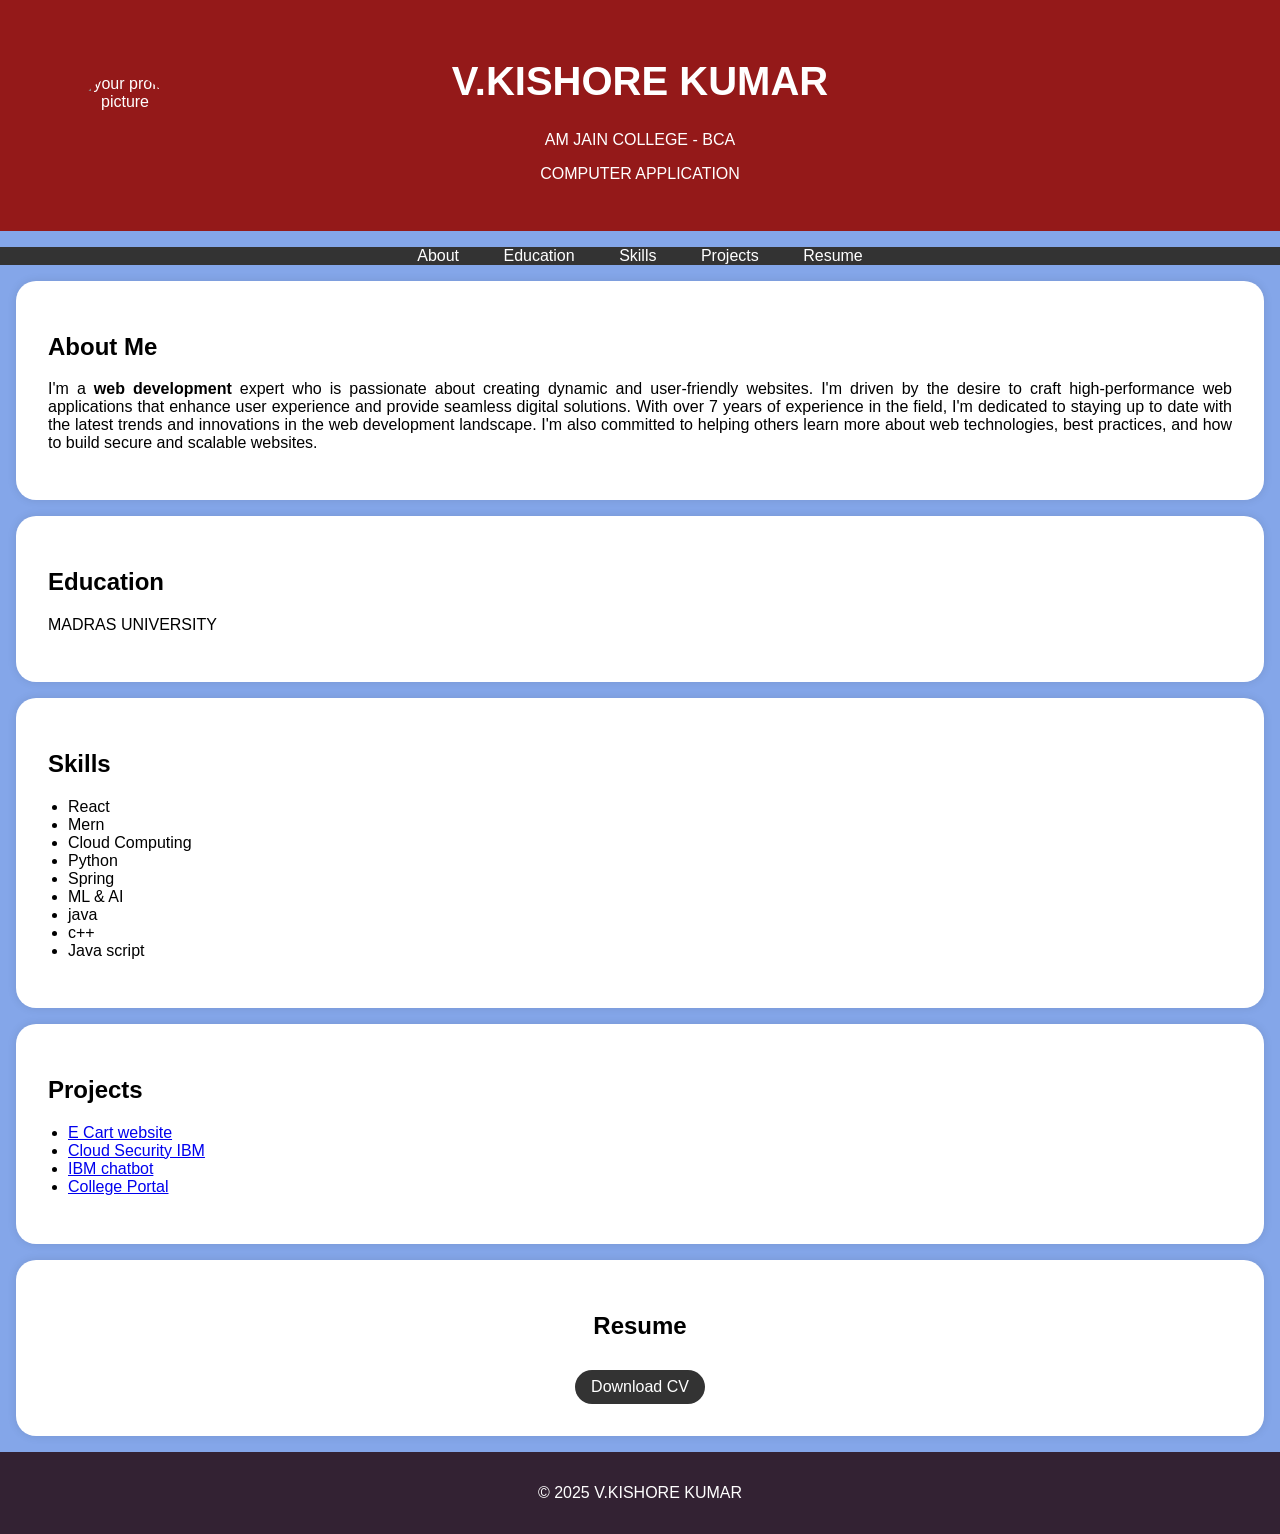
==== index.html @ 56a275a2 "Update and rename index.html.html to index.html" ====
<!DOCTYPE html>
<html>
<head>
    <title>Portfolio</title>
    <style>
        body {
            font-family: Arial, sans-serif;
            margin: 0;
            padding: 0;
            background-color: #84a6e9;
        }

        header {
            background-color: #941919;
            color: #fff;
            text-align: center;
            padding: 2rem 0;
            position: relative; /* Add this */
        }

        .header-content h1 {
            font-size: 2.5rem;
        }

        /* Add styles for the round profile picture */
        .profile-picture {
            width: 100px; /* Adjust the size as needed */
            height: 100px;
            border-radius: 75%; /* Create a circular shape */
            object-fit: cover; /* To ensure the image fills the circular area */
            position: absolute; /* Add this */
            top: 75px; /* Adjust top position as needed */
            left: 75px; /* Adjust left position as needed */
        }

        nav {
            background-color: #333;
            color: #fff;
            text-align: center;
        }

        nav ul {
            list-style-type: none;
            padding: 0;
        }

        nav ul li {
            display: inline;
            margin: 0 20px;
        }

        nav ul li a {
            text-decoration: none;
            color: #fff;
        }

        .section-content {
            background-color: #fff;
            padding: 2rem;
            margin: 1rem;
            border-radius: 20px;
            box-shadow: 0 0 10px rgba(0, 0, 0, 0.1);
            text-align: justify;
        }

        .download-button {
            background-color: #333;
            color: #fff;
            padding: 0.5rem 1rem;
            text-decoration: none;
            border-radius: 20px;
            display: inline-block;
            margin-top: 10px;
            align-self: center;
        }

        .download-button:hover {
            background-color: #555;
        }

        footer {
            text-align: center;
            padding: 1rem 0;
            background-color: #323;
            color: #fff;
        }

        ul {
            list-style-type: disc;
            padding-left: 20px;
        }
    </style>
</head>
<body>
    <header>
        <div class="header-content">
            <!-- Add your profile picture here -->
            <img src="passport photo.jpg" alt="your profile picture" class="profile-picture">
            <h1>V.KISHORE KUMAR </h1>
            <p>AM JAIN COLLEGE - BCA </p>
	    <p>COMPUTER APPLICATION</p>
        </div>
    </header>

    <nav>
        <ul>
            <li><a href="#about">About</a></li>
            <li><a href="#education">Education</a></li>
            <li><a href="#skills">Skills</a></li>
            <li><a href="#projects">Projects</a></li>
            <li><a href="#resume">Resume</a></li>
           
        </ul>
    </nav>

    <section id="about">
        <div class="section-content">
            <h2>About Me</h2>
            <p>I'm a <b>web development</b> expert who is passionate about creating dynamic and user-friendly websites. 
                I'm driven by the desire to craft high-performance web applications that enhance user experience and provide
                 seamless digital solutions. With over 7 years of experience in the field, I'm dedicated to staying up to date 
                 with the latest trends and innovations in the 
                 web development landscape. I'm also committed to helping others learn more about web technologies, 
                 best practices, and how to build secure and scalable websites.</p>

        </div>
    </section>

    <section id="education">
        <div class="section-content">
            <h2>Education</h2>
            <p> MADRAS UNIVERSITY </p>
            
            
        </div>
    </section>

    <section id="skills">
        <div class="section-content">
            <h2>Skills</h2>
            <ul>
                <li>React</li>
                <li>Mern</li>
                <li>Cloud Computing</li>
                <li>Python</li>
                <li>Spring</li>
                <li>ML & AI</li>
                <li>java</li>
                <li>c++</li>
                <li>Java script</li>
            </ul>
        </div>
    </section>

    <section id="projects">
        <div class="section-content">
            <h2>Projects</h2>
            <ul>
                <li><a href="#">E Cart website</a></li>
                <li><a href="#">Cloud Security IBM</a></li>
                <li><a href="#">IBM chatbot</a></li>
                <li><a href="#">College Portal</a></li> 
                <!-- Add more project links here -->
            </ul>
        </div>
    </section>

    <section id="resume">
    
        <div class="section-content">
            <center>
            <h2>Resume</h2>
            <a href="file.pdf" target="_blank" class="download-button">Download CV</a>
        </center>
        </div>
        
    </section>

    <footer>
        <p>&copy; 2025 V.KISHORE KUMAR</p>
    </footer>

    <script>
        // Smooth scrolling to section when clicking on navigation links
        document.querySelectorAll('a[href^="#"]').forEach(anchor => {
            anchor.addEventListener('click', function(e) {
                e.preventDefault();

                const targetId = this.getAttribute('href').substring(1);
                const targetElement = document.getElementById(targetId);

                if (targetElement) {
                    window.scrollTo({
                        top: targetElement.offsetTop,
                        behavior: 'smooth'
                    });
                }
            });
        });
    </script>
</body>
</html>
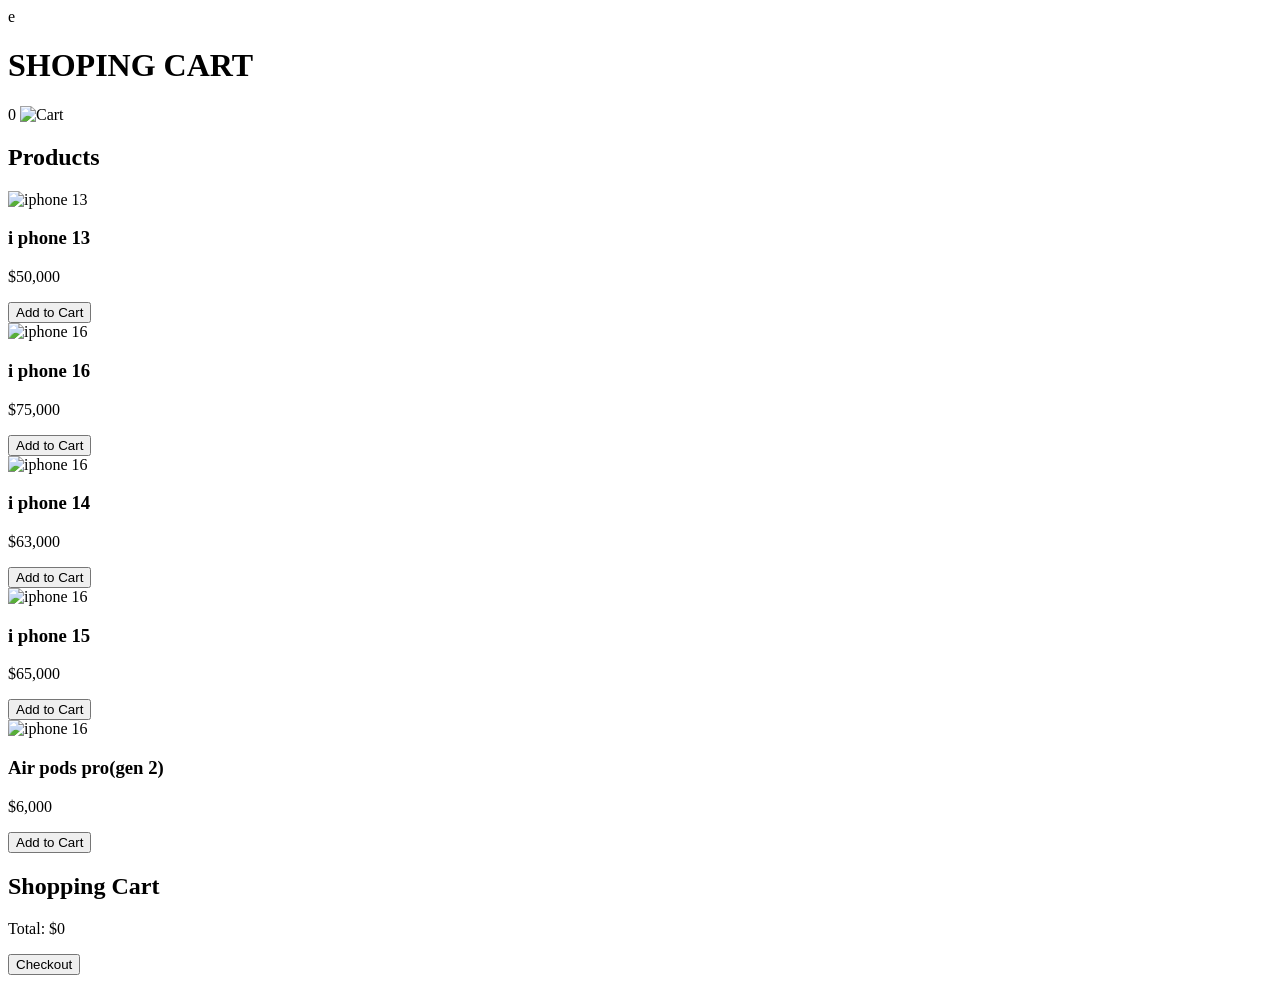
==== commit 3af52a8d: "Add files via upload" ====
--- a/index.html
+++ b/index.html
@@ -1,202 +1,68 @@
-<!DOCTYPE html>
-<html>
+e<!DOCTYPE html>
+<html lang="en">
 <head>
-    <title>Portfolio</title>
-    <style>
-        body {
-            font-family: Arial, sans-serif;
-            margin: 0;
-            padding: 0;
-            background-color: #84a6e9;
-        }
-
-        header {
-            background-color: #941919;
-            color: #fff;
-            text-align: center;
-            padding: 2rem 0;
-            position: relative; /* Add this */
-        }
-
-        .header-content h1 {
-            font-size: 2.5rem;
-        }
-
-        /* Add styles for the round profile picture */
-        .profile-picture {
-            width: 100px; /* Adjust the size as needed */
-            height: 100px;
-            border-radius: 75%; /* Create a circular shape */
-            object-fit: cover; /* To ensure the image fills the circular area */
-            position: absolute; /* Add this */
-            top: 75px; /* Adjust top position as needed */
-            left: 75px; /* Adjust left position as needed */
-        }
-
-        nav {
-            background-color: #333;
-            color: #fff;
-            text-align: center;
-        }
-
-        nav ul {
-            list-style-type: none;
-            padding: 0;
-        }
-
-        nav ul li {
-            display: inline;
-            margin: 0 20px;
-        }
-
-        nav ul li a {
-            text-decoration: none;
-            color: #fff;
-        }
-
-        .section-content {
-            background-color: #fff;
-            padding: 2rem;
-            margin: 1rem;
-            border-radius: 20px;
-            box-shadow: 0 0 10px rgba(0, 0, 0, 0.1);
-            text-align: justify;
-        }
-
-        .download-button {
-            background-color: #333;
-            color: #fff;
-            padding: 0.5rem 1rem;
-            text-decoration: none;
-            border-radius: 20px;
-            display: inline-block;
-            margin-top: 10px;
-            align-self: center;
-        }
-
-        .download-button:hover {
-            background-color: #555;
-        }
-
-        footer {
-            text-align: center;
-            padding: 1rem 0;
-            background-color: #323;
-            color: #fff;
-        }
-
-        ul {
-            list-style-type: disc;
-            padding-left: 20px;
-        }
-    </style>
+    <meta charset="UTF-8">
+    <meta name="viewport" content="width=device-width, initial-scale=1.0">
+    <title>E-Commerce Cart</title>
+    <link rel="stylesheet" href="styles.css">
 </head>
 <body>
     <header>
-        <div class="header-content">
-            <!-- Add your profile picture here -->
-            <img src="passport photo.jpg" alt="your profile picture" class="profile-picture">
-            <h1>V.KISHORE KUMAR </h1>
-            <p>AM JAIN COLLEGE - BCA </p>
-	    <p>COMPUTER APPLICATION</p>
+        <h1>SHOPING CART</h1>
+        <div class="cart-icon">
+            <span class="cart-count">0</span>
+            <img src="C:\kishore\images.png" alt="Cart">
         </div>
     </header>
 
-    <nav>
-        <ul>
-            <li><a href="#about">About</a></li>
-            <li><a href="#education">Education</a></li>
-            <li><a href="#skills">Skills</a></li>
-            <li><a href="#projects">Projects</a></li>
-            <li><a href="#resume">Resume</a></li>
-           
-        </ul>
-    </nav>
+    <main>
+        <section class="products">
+            <h2>Products</h2>
+            <div class="product-grid">
+                <div class="product-card">
+                    <img src="C:\kishore\product1.jpg.jpg" alt="iphone 13">
+                    <h3>i phone 13</h3>
+                    <p>$50,000</p>
+                    <button onclick="addToCart(1)">Add to Cart</button>
+                </div>
+                <div class="product-card">
+                    <img src="C:\kishore\product2.jpg.jpg" alt="iphone 16">
+                    <h3>i phone 16</h3>
+                    <p>$75,000</p>
+                    <button onclick="addToCart(2)">Add to Cart</button>
+                </div>
+		<div class="product-card">
+                    <img src="C:\kishore\product1.jpg.jpg" alt="iphone 16">
+                    <h3>i phone 14</h3>
+                    <p>$63,000</p>
+                    <button onclick="addToCart(1)">Add to Cart</button>
+                </div>
+		<div class="product-card">
+                    <img src="C:\kishore\product1.jpg.jpg" alt="iphone 16">
+                    <h3>i phone 15</h3>
+                    <p>$65,000</p>
+                    <button onclick="addToCart(2)">Add to Cart</button>
+                </div>
+		<div class="product-card">
+                    <img src="C:\kishore\airpods.jpg" alt="iphone 16">
+                    <h3>Air pods pro(gen 2)</h3>
+                    <p>$6,000</p>
+                    <button onclick="addToCart(1)">Add to Cart</button>
+                </div>
+                <!-- Add more product cards as needed -->
+            </div>
+        </section>
 
-    <section id="about">
-        <div class="section-content">
-            <h2>About Me</h2>
-            <p>I'm a <b>web development</b> expert who is passionate about creating dynamic and user-friendly websites. 
-                I'm driven by the desire to craft high-performance web applications that enhance user experience and provide
-                 seamless digital solutions. With over 7 years of experience in the field, I'm dedicated to staying up to date 
-                 with the latest trends and innovations in the 
-                 web development landscape. I'm also committed to helping others learn more about web technologies, 
-                 best practices, and how to build secure and scalable websites.</p>
+        <section class="cart">
+            <h2>Shopping Cart</h2>
+            <div id="cart-items"></div>
+            <div class="cart-total">
+                <p>Total: $<span id="total">0</span></p>
+                <button onclick="checkout()">Checkout</button>
+            </div>
+        </section>
+    </main>
 
-        </div>
-    </section>
-
-    <section id="education">
-        <div class="section-content">
-            <h2>Education</h2>
-            <p> MADRAS UNIVERSITY </p>
-            
-            
-        </div>
-    </section>
-
-    <section id="skills">
-        <div class="section-content">
-            <h2>Skills</h2>
-            <ul>
-                <li>React</li>
-                <li>Mern</li>
-                <li>Cloud Computing</li>
-                <li>Python</li>
-                <li>Spring</li>
-                <li>ML & AI</li>
-                <li>java</li>
-                <li>c++</li>
-                <li>Java script</li>
-            </ul>
-        </div>
-    </section>
-
-    <section id="projects">
-        <div class="section-content">
-            <h2>Projects</h2>
-            <ul>
-                <li><a href="#">E Cart website</a></li>
-                <li><a href="#">Cloud Security IBM</a></li>
-                <li><a href="#">IBM chatbot</a></li>
-                <li><a href="#">College Portal</a></li> 
-                <!-- Add more project links here -->
-            </ul>
-        </div>
-    </section>
-
-    <section id="resume">
-    
-        <div class="section-content">
-            <center>
-            <h2>Resume</h2>
-            <a href="file.pdf" target="_blank" class="download-button">Download CV</a>
-        </center>
-        </div>
-        
-    </section>
-
-    <footer>
-        <p>&copy; 2025 V.KISHORE KUMAR</p>
-    </footer>
-
-    <script>
-        // Smooth scrolling to section when clicking on navigation links
-        document.querySelectorAll('a[href^="#"]').forEach(anchor => {
-            anchor.addEventListener('click', function(e) {
-                e.preventDefault();
-
-                const targetId = this.getAttribute('href').substring(1);
-                const targetElement = document.getElementById(targetId);
-
-                if (targetElement) {
-                    window.scrollTo({
-                        top: targetElement.offsetTop,
-                        behavior: 'smooth'
-                    });
-                }
-            });
-        });
-    </script>
+    <script src="script.js"></script>
 </body>
-</html>
+</html>
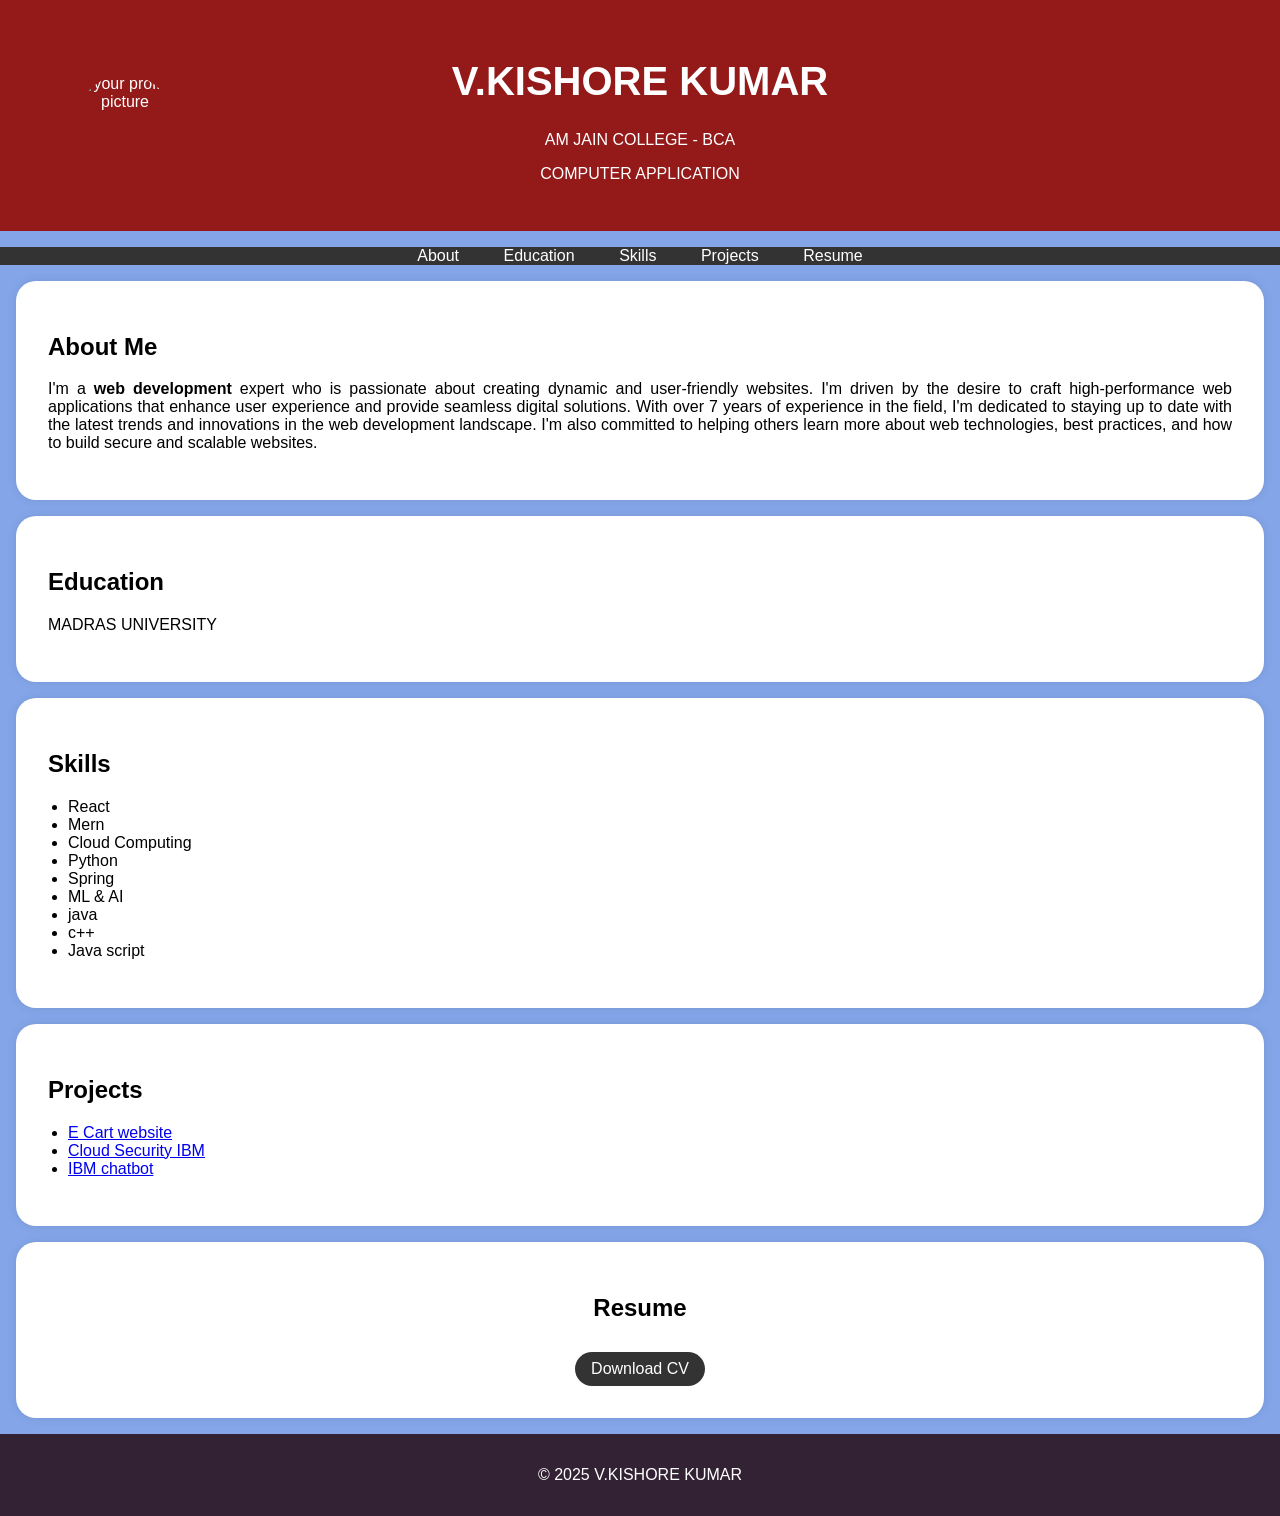
==== commit 5507c4d6: "Add files via upload" ====
--- a/index.html
+++ b/index.html
@@ -1,68 +1,201 @@
-e<!DOCTYPE html>
-<html lang="en">
+<!DOCTYPE html>
+<html>
 <head>
-    <meta charset="UTF-8">
-    <meta name="viewport" content="width=device-width, initial-scale=1.0">
-    <title>E-Commerce Cart</title>
-    <link rel="stylesheet" href="styles.css">
+    <title>Portfolio</title>
+    <style>
+        body {
+            font-family: Arial, sans-serif;
+            margin: 0;
+            padding: 0;
+            background-color: #84a6e9;
+        }
+
+        header {
+            background-color: #941919;
+            color: #fff;
+            text-align: center;
+            padding: 2rem 0;
+            position: relative; /* Add this */
+        }
+
+        .header-content h1 {
+            font-size: 2.5rem;
+        }
+
+        /* Add styles for the round profile picture */
+        .profile-picture {
+            width: 100px; /* Adjust the size as needed */
+            height: 100px;
+            border-radius: 75%; /* Create a circular shape */
+            object-fit: cover; /* To ensure the image fills the circular area */
+            position: absolute; /* Add this */
+            top: 75px; /* Adjust top position as needed */
+            left: 75px; /* Adjust left position as needed */
+        }
+
+        nav {
+            background-color: #333;
+            color: #fff;
+            text-align: center;
+        }
+
+        nav ul {
+            list-style-type: none;
+            padding: 0;
+        }
+
+        nav ul li {
+            display: inline;
+            margin: 0 20px;
+        }
+
+        nav ul li a {
+            text-decoration: none;
+            color: #fff;
+        }
+
+        .section-content {
+            background-color: #fff;
+            padding: 2rem;
+            margin: 1rem;
+            border-radius: 20px;
+            box-shadow: 0 0 10px rgba(0, 0, 0, 0.1);
+            text-align: justify;
+        }
+
+        .download-button {
+            background-color: #333;
+            color: #fff;
+            padding: 0.5rem 1rem;
+            text-decoration: none;
+            border-radius: 20px;
+            display: inline-block;
+            margin-top: 10px;
+            align-self: center;
+        }
+
+        .download-button:hover {
+            background-color: #555;
+        }
+
+        footer {
+            text-align: center;
+            padding: 1rem 0;
+            background-color: #323;
+            color: #fff;
+        }
+
+        ul {
+            list-style-type: disc;
+            padding-left: 20px;
+        }
+    </style>
 </head>
 <body>
     <header>
-        <h1>SHOPING CART</h1>
-        <div class="cart-icon">
-            <span class="cart-count">0</span>
-            <img src="C:\kishore\images.png" alt="Cart">
+        <div class="header-content">
+            <!-- Add your profile picture here -->
+            <img src="passport photo.jpg" alt="your profile picture" class="profile-picture">
+            <h1>V.KISHORE KUMAR </h1>
+            <p>AM JAIN COLLEGE - BCA </p>
+	    <p>COMPUTER APPLICATION</p>
         </div>
     </header>
 
-    <main>
-        <section class="products">
-            <h2>Products</h2>
-            <div class="product-grid">
-                <div class="product-card">
-                    <img src="C:\kishore\product1.jpg.jpg" alt="iphone 13">
-                    <h3>i phone 13</h3>
-                    <p>$50,000</p>
-                    <button onclick="addToCart(1)">Add to Cart</button>
-                </div>
-                <div class="product-card">
-                    <img src="C:\kishore\product2.jpg.jpg" alt="iphone 16">
-                    <h3>i phone 16</h3>
-                    <p>$75,000</p>
-                    <button onclick="addToCart(2)">Add to Cart</button>
-                </div>
-		<div class="product-card">
-                    <img src="C:\kishore\product1.jpg.jpg" alt="iphone 16">
-                    <h3>i phone 14</h3>
-                    <p>$63,000</p>
-                    <button onclick="addToCart(1)">Add to Cart</button>
-                </div>
-		<div class="product-card">
-                    <img src="C:\kishore\product1.jpg.jpg" alt="iphone 16">
-                    <h3>i phone 15</h3>
-                    <p>$65,000</p>
-                    <button onclick="addToCart(2)">Add to Cart</button>
-                </div>
-		<div class="product-card">
-                    <img src="C:\kishore\airpods.jpg" alt="iphone 16">
-                    <h3>Air pods pro(gen 2)</h3>
-                    <p>$6,000</p>
-                    <button onclick="addToCart(1)">Add to Cart</button>
-                </div>
-                <!-- Add more product cards as needed -->
-            </div>
-        </section>
-
-        <section class="cart">
-            <h2>Shopping Cart</h2>
-            <div id="cart-items"></div>
-            <div class="cart-total">
-                <p>Total: $<span id="total">0</span></p>
-                <button onclick="checkout()">Checkout</button>
-            </div>
-        </section>
-    </main>
-
-    <script src="script.js"></script>
+    <nav>
+        <ul>
+            <li><a href="#about">About</a></li>
+            <li><a href="#education">Education</a></li>
+            <li><a href="#skills">Skills</a></li>
+            <li><a href="#projects">Projects</a></li>
+            <li><a href="#resume">Resume</a></li>
+           
+        </ul>
+    </nav>
+
+    <section id="about">
+        <div class="section-content">
+            <h2>About Me</h2>
+            <p>I'm a <b>web development</b> expert who is passionate about creating dynamic and user-friendly websites. 
+                I'm driven by the desire to craft high-performance web applications that enhance user experience and provide
+                 seamless digital solutions. With over 7 years of experience in the field, I'm dedicated to staying up to date 
+                 with the latest trends and innovations in the 
+                 web development landscape. I'm also committed to helping others learn more about web technologies, 
+                 best practices, and how to build secure and scalable websites.</p>
+
+        </div>
+    </section>
+
+    <section id="education">
+        <div class="section-content">
+            <h2>Education</h2>
+            <p> MADRAS UNIVERSITY </p>
+            
+            
+        </div>
+    </section>
+
+    <section id="skills">
+        <div class="section-content">
+            <h2>Skills</h2>
+            <ul>
+                <li>React</li>
+                <li>Mern</li>
+                <li>Cloud Computing</li>
+                <li>Python</li>
+                <li>Spring</li>
+                <li>ML & AI</li>
+                <li>java</li>
+                <li>c++</li>
+                <li>Java script</li>
+            </ul>
+        </div>
+    </section>
+
+    <section id="projects">
+        <div class="section-content">
+            <h2>Projects</h2>
+            <ul>
+                <li><a href="C:\kishore\index.html.html">E Cart website</a></li>
+                <li><a href="C:\kishore\cloud security\index.html">Cloud Security IBM</a></li>
+                <li><a href="C:\kishore\ibm\index.html">IBM chatbot</a></li> 
+                <!-- Add more project links here -->
+            </ul>
+        </div>
+    </section>
+
+    <section id="resume">
+    
+        <div class="section-content">
+            <center>
+            <h2>Resume</h2>
+            <a href="file:///C:/kishore/resume.pdf" target="_blank" class="download-button">Download CV</a>
+        </center>
+        </div>
+        
+    </section>
+
+    <footer>
+        <p>&copy; 2025 V.KISHORE KUMAR</p>
+    </footer>
+
+    <script>
+        // Smooth scrolling to section when clicking on navigation links
+        document.querySelectorAll('a[href^="#"]').forEach(anchor => {
+            anchor.addEventListener('click', function(e) {
+                e.preventDefault();
+
+                const targetId = this.getAttribute('href').substring(1);
+                const targetElement = document.getElementById(targetId);
+
+                if (targetElement) {
+                    window.scrollTo({
+                        top: targetElement.offsetTop,
+                        behavior: 'smooth'
+                    });
+                }
+            });
+        });
+    </script>
 </body>
 </html>
